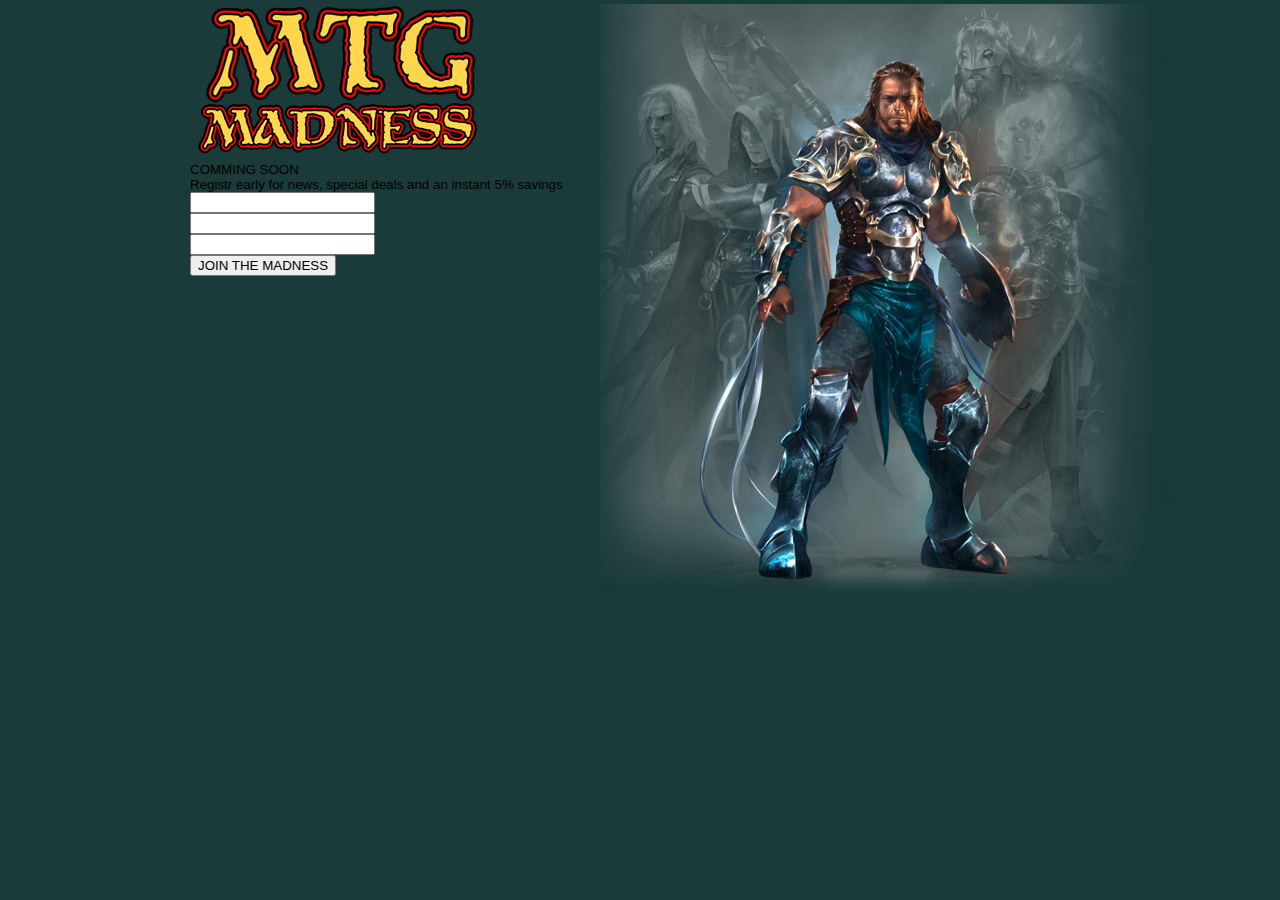
==== coomin.html @ a013c8f2 "test" ====
<!DOCTYPE html>
<html>
<head>
  <meta http-equiv="Content-Type" content="text/html; charset=utf-8" />
  <title>test</title>
  <link href="css/comming.css" rel="stylesheet" type="text/css" />
  <!--[if IE]>
   <script src="http://html5shiv.googlecode.com/svn/trunk/html5.js"></script>
  <![endif]-->
</head>
<body>
<div id="container">
<aside> 
   <a class="logo" href="home" alt="home">
		<img src="img/logo.png" />
   </a>
		<h1>COMMING SOON</h1>
		<p>Registr early for news, special deals and an <span>instant 5% savings</span>
		</p>
        <form action="#" class="account">
            <ol>
				<li>
                    <label>
                        <input type="text" name="Email" value="">
                    </label>
                </li>
                <li>
                    <label>
                        <input type="text" name="Firstname" value="">
                    </label>
                </li>
                <li>
                    <label>
                        <input type="text" name="Lastname" value="">
                    </label>
                </li>
            </ol>
            <p class="btn">
                <input type="submit" class="btn cur" value="JOIN THE MADNESS">
            </p>
        </form>
    
   
</aside>
</div>
</body>
</html>
---- css/comming.css ----
/* http://meyerweb.com/eric/tools/css/reset/ 
            v2.0 | 20110126
   License: none (public domain)
*/
html, body, div, span, applet, object, iframe,
h1, h2, h3, h4, h5, h6, p, blockquote, pre,
a, abbr, acronym, address, big, cite, code,
del, dfn, em, img, ins, kbd, q, s, samp,
small, strike, strong, sub, sup, tt, var,
b, u, i, center,
dl, dt, dd, ol, ul, li,
fieldset, form, label, legend,
table, caption, tbody, tfoot, thead, tr, th, td,
article, aside, canvas, details, embed, 
figure, figcaption, footer, header, hgroup, 
menu, nav, output, ruby, section, summary,
time, mark, audio, video {margin:0;padding:0;border:0;font-size:100%;font:inherit;vertical-align: baseline;}
/* HTML5 display-role reset for older browsers */
article, aside, details, figcaption, figure, 
footer, header, hgroup, menu, nav, section {display: block;}
body {line-height: 1;}
ol, ul {list-style: none;list-style-position:outside;}
blockquote, q {quotes: none;}
blockquote:before, blockquote:after,
q:before, q:after {content: '';content: none;}
table {border-collapse: collapse;border-spacing:0;}

html {
    height: 100%; /* ������ �������� */     
   }
body {
    font: 10pt Arial, Helvetica, sans-serif; /* ����� �� ���-�������� */
	background-color: #1B3B3A;
     background-image: url(img/header2.png);
	 background-position: 600px top;
	 background-repeat: no-repeat;
	/*height: 252px;*/
	/*overflow: hidden;*/
}

#container {
	width: 900px; /* ������ ���� */
    margin: auto; /* ������������ �� ������ */
	
}
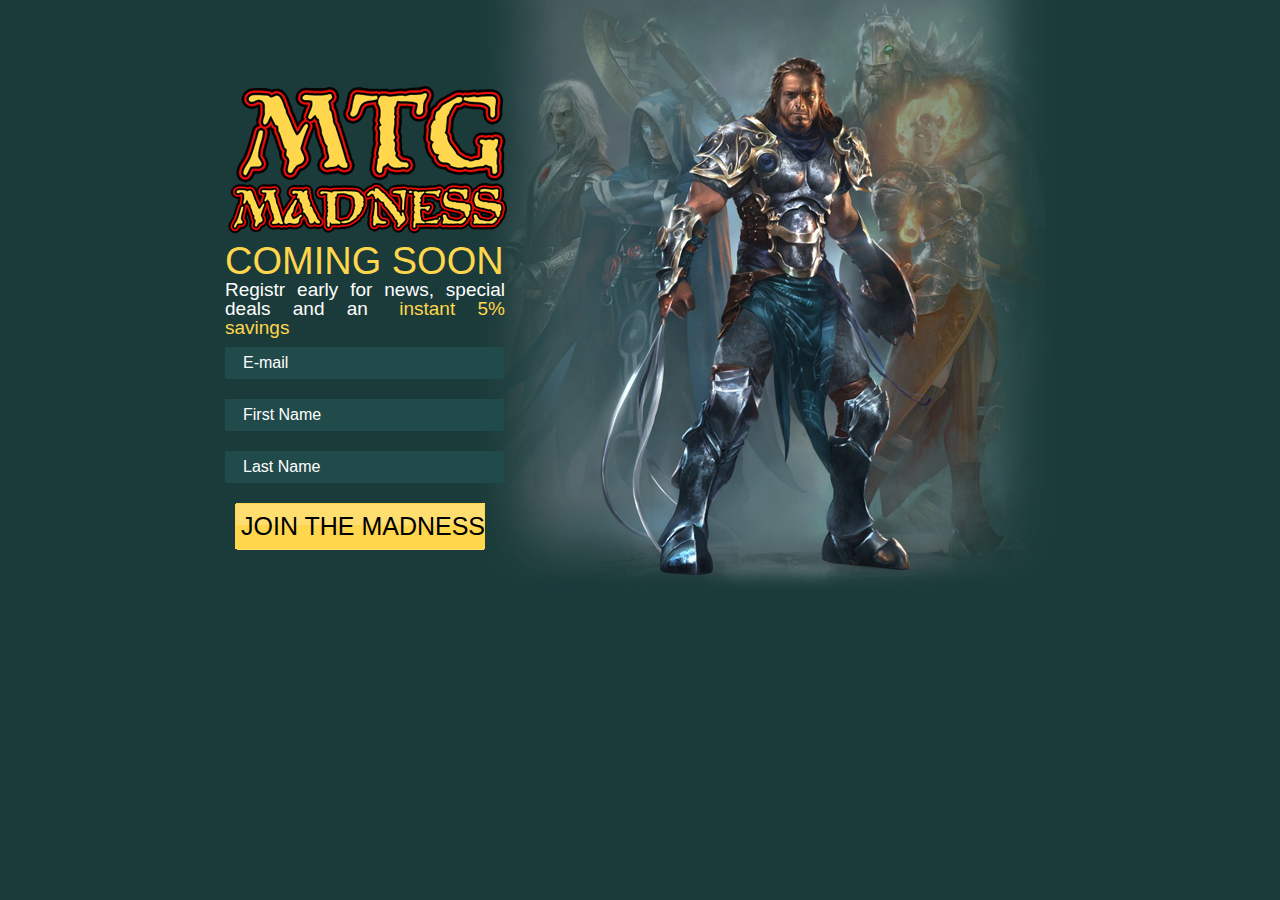
==== commit e8a85aca: "add" ====
--- a/coomin.html
+++ b/coomin.html
@@ -4,6 +4,8 @@
   <meta http-equiv="Content-Type" content="text/html; charset=utf-8" />
   <title>test</title>
   <link href="css/comming.css" rel="stylesheet" type="text/css" />
+  <link href="css/webfont.css" rel="stylesheet" type="text/css" />
+  <!--[if ite - 8]><link rel="stylesheet" href="css/comming_ie.css" type="text/css" /><![endif]-->
   <!--[if IE]>
    <script src="http://html5shiv.googlecode.com/svn/trunk/html5.js"></script>
   <![endif]-->
@@ -11,32 +13,32 @@
 <body>
 <div id="container">
 <aside> 
-   <a class="logo" href="home" alt="home">
-		<img src="img/logo.png" />
+   <a class="logo" href="#">
+		<img src="img/logo2.png" alt=""/>
    </a>
-		<h1>COMMING SOON</h1>
+		<h1>COMING SOON</h1>
 		<p>Registr early for news, special deals and an <span>instant 5% savings</span>
 		</p>
         <form action="#" class="account">
             <ol>
 				<li>
                     <label>
-                        <input type="text" name="Email" value="">
+                        <input type="text" name="Email" value="E-mail">
                     </label>
                 </li>
                 <li>
                     <label>
-                        <input type="text" name="Firstname" value="">
+                        <input type="text" name="Firstname" value="First Name">
                     </label>
                 </li>
                 <li>
                     <label>
-                        <input type="text" name="Lastname" value="">
+                        <input type="text" name="Lastname" value="Last Name">
                     </label>
                 </li>
             </ol>
             <p class="btn">
-                <input type="submit" class="btn cur" value="JOIN THE MADNESS">
+                <input type="submit" class="btn cur" value="JOIN THE MADNESS!">
             </p>
         </form>
     
--- a/css/comming.css
+++ b/css/comming.css
@@ -25,21 +25,80 @@
 q:before, q:after {content: '';content: none;}
 table {border-collapse: collapse;border-spacing:0;}
 
-html {
-    height: 100%; /* ������ �������� */     
-   }
+
 body {
-    font: 10pt Arial, Helvetica, sans-serif; /* ����� �� ���-�������� */
-	background-color: #1B3B3A;
-     background-image: url(img/header2.png);
-	 background-position: 600px top;
-	 background-repeat: no-repeat;
-	/*height: 252px;*/
-	/*overflow: hidden;*/
+    background-color:#1A3B3A;
+	font-family:'Cobin';
+}
+#container {
+    background:url(img/conteiner.png) no-repeat top right;
+	width: 830px; 
+    padding-bottom:150px;
+    margin:0 auto;
+}
+aside {
+    width:280px;
+    padding-top:80px;
 }
 
-#container {
-	width: 900px; /* ������ ���� */
-    margin: auto; /* ������������ �� ������ */
-	
-}+aside h1 {
+   color:#FFD64C;
+   font-family:'Cobin', sans-serif; 
+   font-size:38px;
+}
+
+aside p {
+   color:#fff;
+   font-family:'Cobin', sans-serif; 
+   font-size:19px; 
+   text-align:justify;
+}
+
+aside p span {
+    color:#FFD64C;
+	padding-left:9px;
+}
+
+aside form {
+    margin-top:10px;
+}
+
+aside form ol {
+    width:100%;
+}
+
+aside form ol li {
+    margin-bottom:20px;
+}
+aside form ol input {
+    background-color:#214B4A;
+    color:#fff;
+    font-family:'Cobin', sans-serif; 
+    font-size:16px;
+    width:243px;
+    height:32px;
+    padding:0 18px;
+    border:none;
+    border-radius:1px;
+}
+  
+aside form .btn input{
+    background:url(img/p.btn-input.gif) no-repeat;
+    font-size:25px;
+    text-transform:uppercase;
+    width:250px;
+    height:47px;
+    margin-left:10px;
+    border:none;
+    cursor:pointer;
+}   
+   
+   
+   
+   
+   
+   
+   
+   
+   
+   --- a/css/webfont.css
+++ b/css/webfont.css
@@ -0,0 +1 @@
+@font-face{font-family:'Cabin-Regular';src:url('/webfonts/Cabin-Regular.ttf') format('truetype')}--- a/css/comming_ie.css
+++ b/css/comming_ie.css
@@ -0,0 +1,13 @@
+aside form ol input{
+    padding-top:10px;
+}   
+   
+   
+   
+   
+   
+   
+   
+   
+   
+   